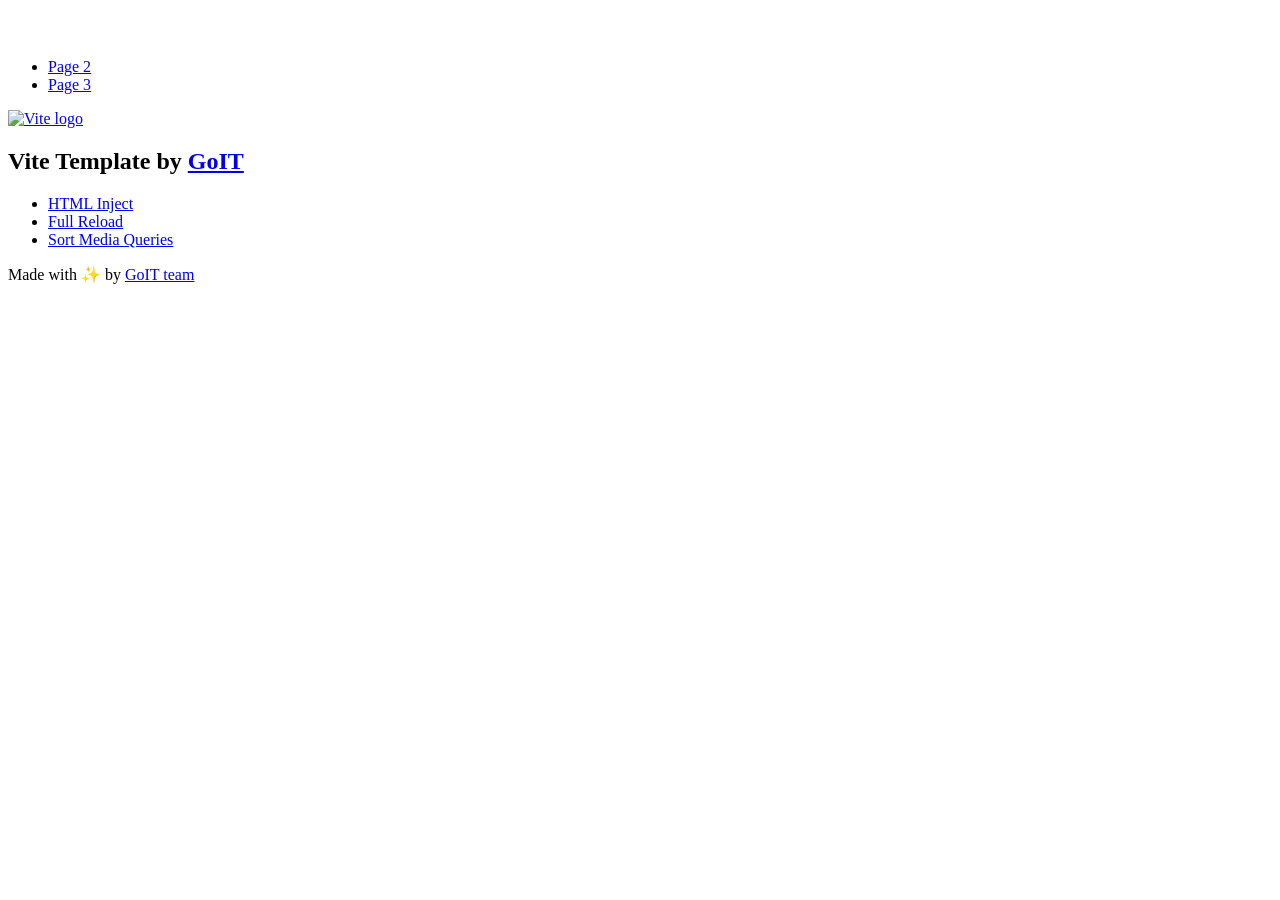
==== index.html @ 47195c14 "Initialize gh-pages" ====
<!DOCTYPE html>
<html lang="en">
  <head>
    <meta charset="UTF-8" />
    <link rel="icon" type="image/svg+xml" href="/vanilla-app-template/favicon.svg" />
    <meta name="viewport" content="width=device-width, initial-scale=1.0" />
    <title>Vanilla App Template</title>
    <script type="module" crossorigin src="/vanilla-app-template/index.js"></script>
    <link rel="stylesheet" crossorigin href="/vanilla-app-template/assets/styles-DvPDDfy5.css">
  </head>
  <body>
    <header class="header">
  <div class="container">
    <nav class="nav">
      <a class="nav-logo" href="./index.html" aria-label="Site logo">
        <svg class="nav-logo-icon" width="100" height="30">
          <use href="/vanilla-app-template/assets/sprite-E8vg0sBb.svg#logo"></use>
        </svg>
      </a>
      <ul class="nav-list">
        <li class="nav-item">
          <a class="nav-link {=$highlight-act}" href="./page-2.html">Page 2</a>
        </li>
        <li class="nav-item">
          <a class="nav-link {=$highlight-curr}" href="./page-3.html">Page 3</a>
        </li>
      </ul>
    </nav>
  </div>
</header>


    <main>
      <!-- Loads the specified .html file -->
      <section class="vite-promo">
  <div class="container">
    <div class="vite-promo-thumb">
      <a
        class="vite-promo-link"
        href="https://vitejs.dev/"
        target="_blank"
        rel="noopener noreferrer"
        aria-label="Link to Vite official website"
        title="Vite.js  build tool"
      >
        <!-- Path to images as from index.html file -->
        <img
          class="pic"
          src="/vanilla-app-template/assets/vite-logo-9o_aqrTe.png"
          alt="Vite logo"
          width="640"
          height="640"
        />
      </a>
    </div>
    <h1 class="main-title">
      <span class="main-title-gradient">Vite</span>
      Template by
      <a
        class="main-title-link"
        href="https://github.com/goitacademy/vanilla-app-template"
        target="_blank"
        rel="noopener noreferrer"
      >
        GoIT
      </a>
    </h1>
  </div>
</section>

      <article class="badges">
  <div class="container">
    <ul class="badges-list">
      <li class="badges-item">
        <a
          class="badges-link"
          href="https://www.npmjs.com/package/vite-plugin-html-inject"
          target="_blank"
          rel="noopener noreferrer"
        >
          HTML Inject
        </a>
      </li>
      <li class="badges-item">
        <a
          class="badges-link"
          href="https://www.npmjs.com/package/vite-plugin-full-reload"
          target="_blank"
          rel="noopener noreferrer"
        >
          Full Reload
        </a>
      </li>
      <li class="badges-item">
        <a
          class="badges-link"
          href="https://www.npmjs.com/package/postcss-sort-media-queries"
          target="_blank"
          rel="noopener noreferrer"
        >
          Sort Media Queries
        </a>
      </li>
    </ul>
  </div>
</article>

    </main>

    <footer class="footer">
  <div class="container">
    <p class="footer-desc">
      Made with ✨ by
      <a
        class="footer-link"
        href="https://goit.global/ua/"
        target="_blank"
        rel="noopener noreferrer"
      >
        GoIT team
      </a>
    </p>
  </div>
</footer>


  </body>
</html>
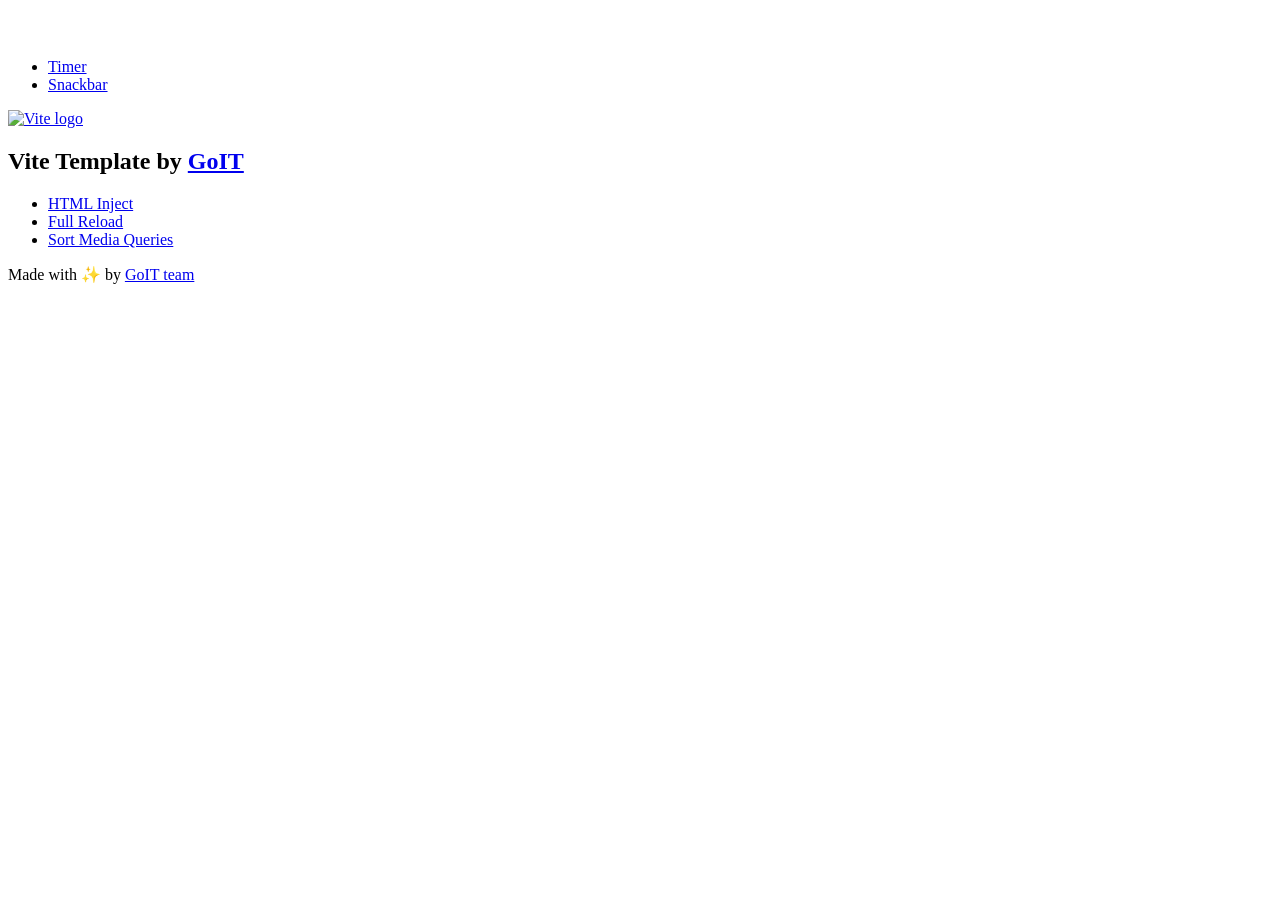
==== commit 651338a7: "Deploying to gh-pages from @ shafaroy/goit-js-hw-10@3c880da7b669f7c7b4cb9ce0d23c8f8c3cf4ac7d 🚀" ====
--- a/index.html
+++ b/index.html
@@ -5,7 +5,7 @@
     <link rel="icon" type="image/svg+xml" href="/vanilla-app-template/favicon.svg" />
     <meta name="viewport" content="width=device-width, initial-scale=1.0" />
     <title>Vanilla App Template</title>
-    <script type="module" crossorigin src="/vanilla-app-template/index.js"></script>
+    <script type="module" crossorigin src="/vanilla-app-template/assets/styles-DD3qoKza.js"></script>
     <link rel="stylesheet" crossorigin href="/vanilla-app-template/assets/styles-DvPDDfy5.css">
   </head>
   <body>
@@ -19,10 +19,12 @@
       </a>
       <ul class="nav-list">
         <li class="nav-item">
-          <a class="nav-link {=$highlight-act}" href="./page-2.html">Page 2</a>
+          <a class="nav-link {=$highlight-act}" href="../1-timer.html">Timer</a>
         </li>
         <li class="nav-item">
-          <a class="nav-link {=$highlight-curr}" href="./page-3.html">Page 3</a>
+          <a class="nav-link {=$highlight-curr}" href="../2-snackbar.html"
+            >Snackbar</a
+          >
         </li>
       </ul>
     </nav>
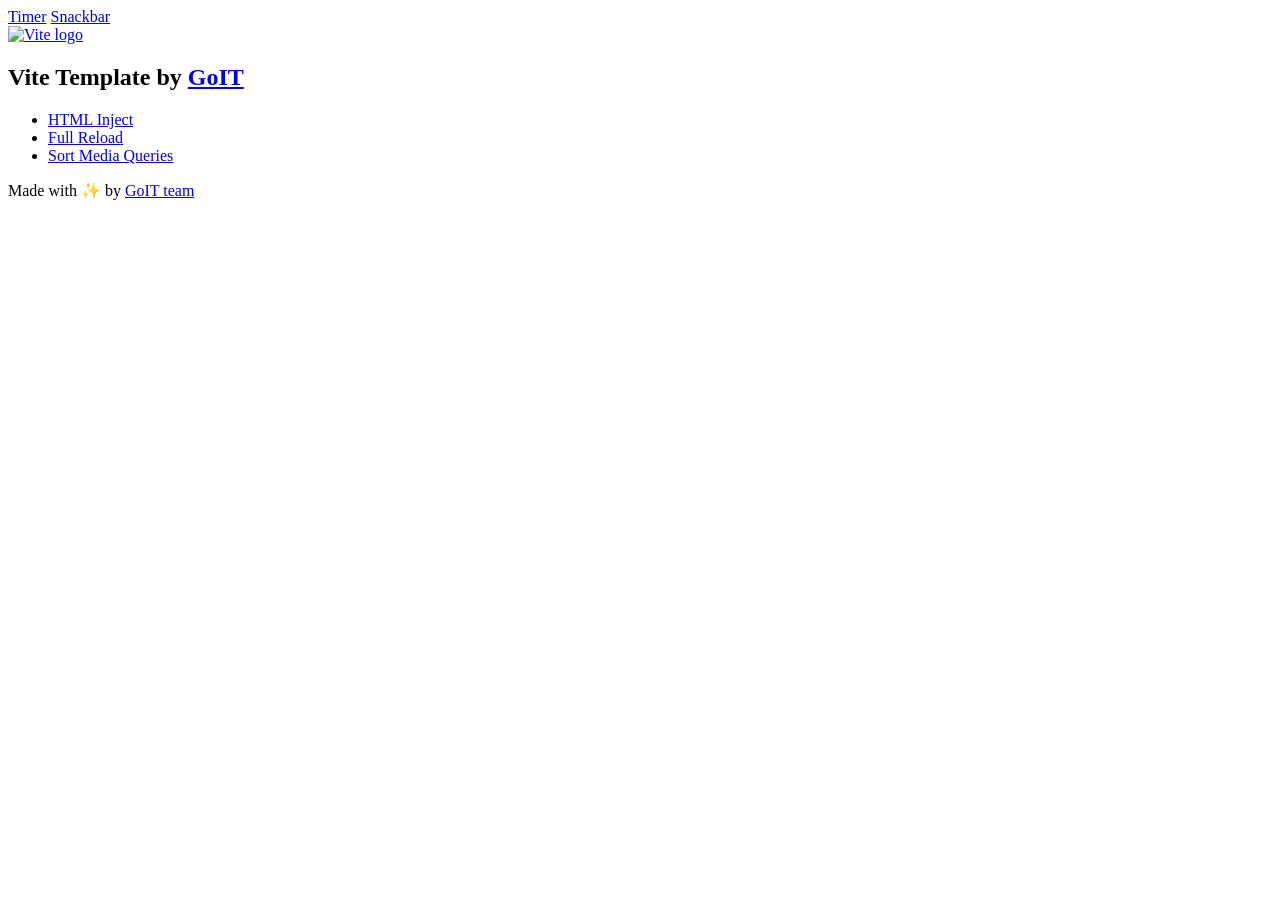
==== commit a09ecfbb: "Deploying to gh-pages from @ shafaroy/goit-js-hw-10@cd493ffb60e131940b0dc8db75992110b2643f7e 🚀" ====
--- a/index.html
+++ b/index.html
@@ -1,36 +1,20 @@
-<!DOCTYPE html>
+<!doctype html>
 <html lang="en">
   <head>
     <meta charset="UTF-8" />
-    <link rel="icon" type="image/svg+xml" href="/vanilla-app-template/favicon.svg" />
+    <link rel="icon" type="image/svg+xml" href="/goit-js-hw-10/favicon.svg" />
     <meta name="viewport" content="width=device-width, initial-scale=1.0" />
     <title>Vanilla App Template</title>
-    <script type="module" crossorigin src="/vanilla-app-template/assets/styles-DD3qoKza.js"></script>
-    <link rel="stylesheet" crossorigin href="/vanilla-app-template/assets/styles-DvPDDfy5.css">
+    <script type="module" crossorigin src="/goit-js-hw-10/assets/styles-DD3qoKza.js"></script>
+    <link rel="stylesheet" crossorigin href="/goit-js-hw-10/assets/styles-DvPDDfy5.css">
   </head>
   <body>
-    <header class="header">
-  <div class="container">
-    <nav class="nav">
-      <a class="nav-logo" href="./index.html" aria-label="Site logo">
-        <svg class="nav-logo-icon" width="100" height="30">
-          <use href="/vanilla-app-template/assets/sprite-E8vg0sBb.svg#logo"></use>
-        </svg>
-      </a>
-      <ul class="nav-list">
-        <li class="nav-item">
-          <a class="nav-link {=$highlight-act}" href="../1-timer.html">Timer</a>
-        </li>
-        <li class="nav-item">
-          <a class="nav-link {=$highlight-curr}" href="../2-snackbar.html"
-            >Snackbar</a
-          >
-        </li>
-      </ul>
-    </nav>
-  </div>
-</header>
-
+    <header>
+      <nav>
+        <a href="./1-timer.html">Timer</a>
+        <a href="./2-snackbar.html">Snackbar</a>
+      </nav>
+    </header>
 
     <main>
       <!-- Loads the specified .html file -->
@@ -48,7 +32,7 @@
         <!-- Path to images as from index.html file -->
         <img
           class="pic"
-          src="/vanilla-app-template/assets/vite-logo-9o_aqrTe.png"
+          src="/goit-js-hw-10/assets/vite-logo-9o_aqrTe.png"
           alt="Vite logo"
           width="640"
           height="640"
